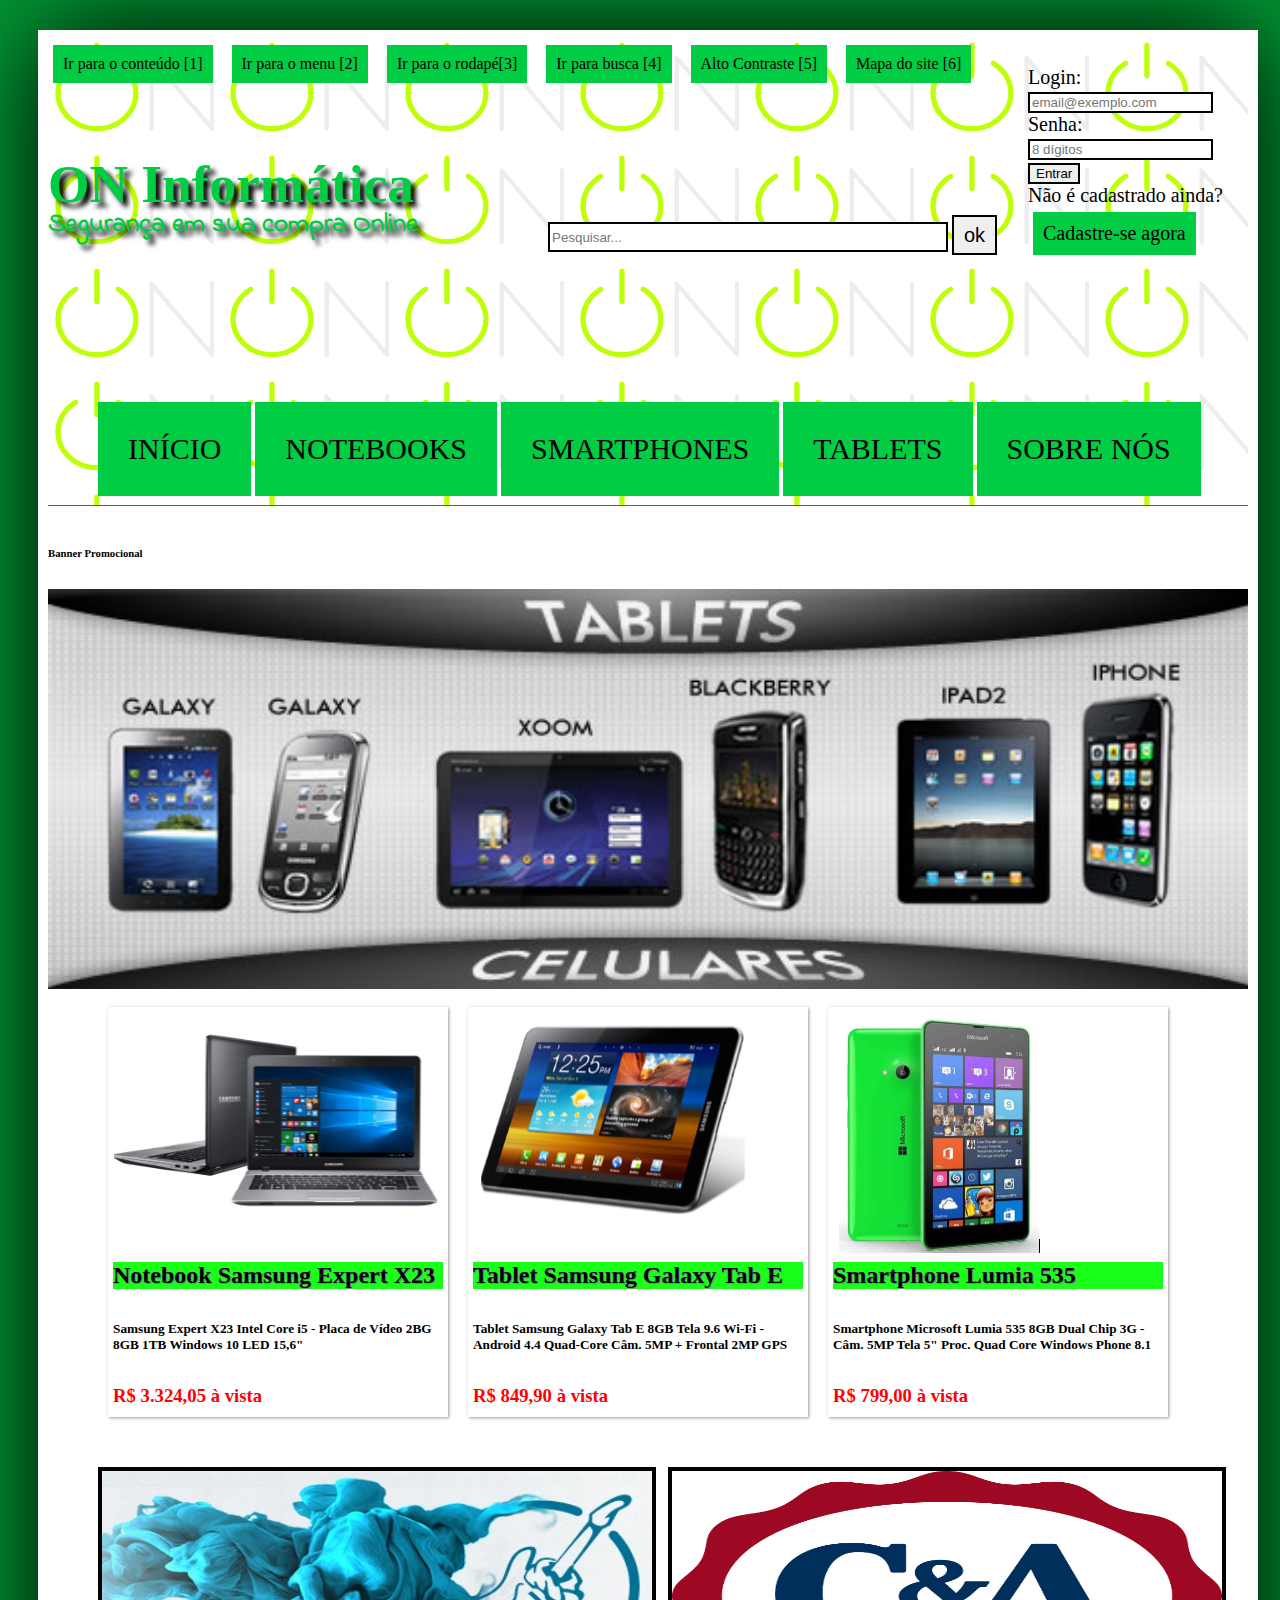
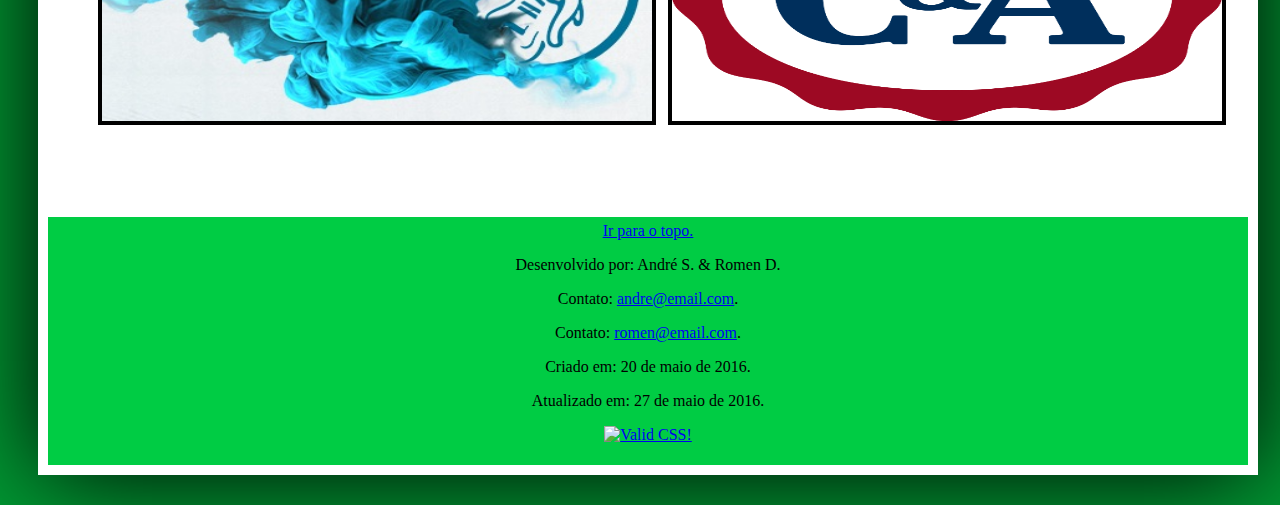
==== Site de Vendas/index.html @ ddef90b9 "Alto Contraste" ====
<!DOCTYPE html>
 <html lang="pt-br">
 <head>
  <meta charset="UTF-8">
	<link rel="stylesheet" href="css/estilo.css">
	<link rel="icon" type="image/ico" href="img/logo.ico" >
	<title>ON Informática | Início</title>
 </head>
 <body id="corpo" onload="myFunction()">
	<div id="interface">
	<header id="cabecalho">
		<a accesskey="1" href="#menu" id="link-conteudo">Ir para o conteúdo <span>[1] </span></a>
		<a accesskey="2" href="#cabecalho" id="link-menu">Ir para o menu <span>[2] </span></a>
		<a accesskey="3" href="#rodape" id="link-rodape">Ir para o rodapé<span>[3] </span> </a>
		<a accesskey="4" href="#busca" id="link-busca">Ir para busca <span>[4]</span></a>
		<a accesskey="5" href="#" onclick="mudaCor(1)" id="link-alto-contraste">Alto Contraste <span>[5]</span></a>
		<a accesskey="6" href="mapaSite.html" id="link-mapa-site">Mapa do site <span>[6]</span></a>
		<script type="text/javascript" src="js/altocontraste.js"></script>
	    <form >
		<h1 id="nome-empresa">ON Informática</h1>
		<h2 id="slogan" >Segurança em sua compra Online</h2>
		</form>
		<form id="login">
			Login:<br>
			<input id="email" type="email" required name="email" placeholder="email@exemplo.com"><br>
			Senha:<br>
			<input id="senha1" type="password" required name="psw" placeholder="8 dígitos" pattern="\d{8}"><br>
			<input type="submit" value="Entrar"><br>
			Não é cadastrado ainda? <br>
			<a href="telaCadastro.html" id="cadastrar" >Cadastre-se agora</a>
		</form>
		<!-- BUSCA NO SITE -->
		<form id="busca" method="get" action="/search/">
			<input id="caixa" type="search" name="busca" placeholder="Pesquisar...">		
			<button type="button">ok</button>
		</form>
	</header>
	<!-- MENU -->
	<nav id="menu">
	 <ul>
		<li id="menu1"><a id="menu1.1" href="index.html" title="Home">Início</a> </li>
		<li id="menu2"><a  id="menu1.2" href="notebooks.html" title="Notebooks">Notebooks</a> </li>
		<li id="menu3"><a id="menu1.3" href="smartphones.html">Smartphones</a> </li>
		<li id="menu4"><a id="menu1.4" href="tablets.html">Tablets</a></li>
		<li id="menu5"><a id="menu1.5" href="sobre.html">Sobre Nós</a></li>
	 </ul>
	</nav>
	<!-- BANNER -->
	<section id="promocao">
	    <h6>Banner Promocional</h6>
		<link rel="stylesheet" type="text/css" href="css/estiloBanner.css" property=''>
	    <div id="wrapper">
			<a id="bannerclick" href="#">
			<img id="banner" src="img/banner1.jpg" alt="Banner Promocional">
			</a><br>
		</div>
		<div id="bip"></div>
		<script type="text/javascript" src="js/rotinaBanner.js"></script>
	</section>
	<!-- IMAGENS -->
	<section id="imagens">
		<ul >
		  <li id="notebook"><h2>Notebook Samsung Expert X23</h2>
			<h5>Samsung Expert X23 Intel Core i5 - Placa de Vídeo 2BG 8GB 1TB Windows 10 LED 15,6"</h5>
			<h3>R$ 3.324,05 à vista</h3></li>
		  <li id="tablet"><h2>Tablet Samsung Galaxy Tab E</h2>
			<h5>Tablet Samsung Galaxy Tab E 8GB Tela 9.6 Wi-Fi - Android 4.4 Quad-Core Câm. 5MP + Frontal 2MP GPS</h5>
			<h3>R$ 849,90 à vista</h3></li>
		  <li id="celular"><h2>Smartphone Lumia 535</h2>
			<h5>Smartphone Microsoft Lumia 535 8GB Dual Chip 3G - Câm. 5MP Tela 5" Proc. Quad Core Windows Phone 8.1</h5>
			<h3>R$ 799,00 à vista</h3></li>
	  </ul>
	</section> 
	<!-- PUBLICIDADES -->
	<aside id="publi1">
		<img src="img/publi1.jpg" alt="Publicidade 1">
	</aside>
	<aside id="publi2">
		<img src="img/publi2.png" alt="Publicidade 2">
	</aside>
	<!-- RODAPÉ -->
	<footer id="rodape">
		<a id="gotop" href="#" onclick="MGJS.goTop();return false;">Ir para o topo.</a>
		<p>Desenvolvido por: André S. & Romen D.</p>
		<p>Contato: <a href="mailto:someone@example.com">andre@email.com</a>.</p>
		<p>Contato: <a href="mailto:someone@example.com">romen@email.com</a>.</p>
		<p>Criado em: 20 de maio de 2016.</p>
		<p>Atualizado em: 27 de maio de 2016.</p>
		<p>
        <a href="http://jigsaw.w3.org/css-validator/check/referer">
        <img style="border:0;width:88px;height:31px"
        src="http://jigsaw.w3.org/css-validator/images/vcss-blue"
        alt="Valid CSS!" /></a>
		</p>
	</footer> 
	</div>
 </body>
 </html>
---- Site de Vendas/css/estilo.css ----
@import url(https://fonts.googleapis.com/css?family=Indie+Flower);


/*Formatação  Cabeçalho*/



header#cabecalho {
	border-bottom: 1px #606060 solid;
	background-color: green;
	background: url("../img/logo3.png") 0px 100px;
	margin: 0px;
	
}
header#cabecalho a {
	display:inline-block;
	background-color:#00cc44;
	padding:10px;
	margin: 5px 10px 10px 5px;
	text-decoration:none;
	color: #000000;
	transition: background-color 1s;
}
header#cabecalho a:hover{
	background-color: #003300;
	color: #ffffff;
	text-decoration:none;
}
header#cabecalho h1{
	font-family: 'Lobster', cursive;
	font-size: 40pt;
	color: #00cc44;
	text-shadow: 5px 5px 5px rgb(0, 0, 0);
	padding:0px;
	margin:0px;
	position:relative;
	top:60px;

}
header#cabecalho h2{
	font-size:20pt;
	padding:0px;
	margin-top:50px;
	font-family: 'Indie Flower', cursive;
	color:#00cc44;
	text-shadow: 5px 5px 5px rgb(0, 0, 0);
}
header#cabecalho form#login{
	display: block;
	position:relative;
	top:-200px;
	left:980px;
	margin:0px;
	padding:0px;
    font-style:bold;
	font-size:20px;
	
}
header#cabecalho form#login input{
	border: 2px solid black;
}
header#cabecalho form#busca{
	display:block;
	position: relative;
	top:-250px;
	margin:0px;
	padding:0px;
	left:500px;
}
header#cabecalho input#caixa{
	width:400px;
	height:30px;
	border: 2px solid black;
}
header#cabecalho button{
	width:45px;
	height:40px;
	font-size:20px;
	border: 2px solid black;
}


/*Formatação do menu */


nav#menu{
	height:0px;
}
nav#menu ul{
	list-style:none;
	text-transform:uppercase;
}

nav#menu li{
	display:inline-block;
	background-color:#00cc44;
	padding:30px;
	margin:0px;
	position:relative;
	top:-120px;
	left:10px;
	transition: background-color 1s;
	font-size:30px;
}


nav#menu li:hover{
	background-color: #003300;
}

nav#menu a {
	text-decoration:none;
	color: #000000;
}
nav#menu a:hover{
	color: #ffffff;
	text-decoration:underline;
}
/*Formatação Banner*/

section#promocao {
	display: block;
	height:400px;
	width:700px;

}
/*Formatacao Mapa do site*/
section#sobre img{
	position: relative ;
	top:-500px;
	left:300px;
}

/*Formatação da Interface*/

body{
	background-color:#009933;
	color: rgba(0,0,0,1);
}

div#interface {
	width:1200px;
	background-color:white;
	margin:30px;
	box-shadow: 0px 0px 100px black;
	padding: 10px;
	margin-right:0px;
}

div#interface footer{
	background-color:#00cc44;
}



/*Formatação de Imagens com legendas */

section#imagens ul{
	margin:0px;
	padding:50px;
	overflow:hidden;
	list-style:none;
		
}
section#imagens li{
	width:330px;
	height:400px;
	margin:10px;
	float:left;
	border: 5px solid #ffffff;
	background-color:#ffffff;
	box-shadow:1px 1px 3px rgba(0,0,0,.4);
	-webkit-transition: all 0.3s ease-in;
}
section#imagens h2{
	position:relative;
	top:230px;
	color:black;
	text-shadow: 1px 1px 1px gray;
	background-color:#1aff1a;
	
}
section#imagens h3{
	position:relative;
	top:250px;
	color:red;
}
section#imagens h5{
	position:relative;
	top:240px;
}
section#imagens li:hover{
	-webkit-transform:scale(1.3);
}
section#imagens li#notebook{
	background: url('../img/notebook1.png') no-repeat;
}

section#imagens li#tablet{
	background: url('../img/tablet1.png') no-repeat;
}
section#imagens li#celular{
	background: url('../img/smartphone1.png') no-repeat;
}

/*Imagens Notebooks*/

section#imagens li#notebook1{
	background: url('../img/notebook1.png') no-repeat;
}
section#imagens li#notebook2{
	background: url('../img/notebook2.png') no-repeat;
}
section#imagens li#notebook3{
	background: url('../img/notebook3.png') no-repeat;
}
section#imagens li#notebook4{
	background: url('../img/notebook4.png') no-repeat;
}
section#imagens li#notebook5{
	background: url('../img/notebook5.png') no-repeat;
}
section#imagens li#notebook6{
	background: url('../img/notebook6.png') no-repeat;
}
/*Imagens Smartphones*/


section#imagens li#celular1{
	background: url('../img/smartphone.png') no-repeat;
}
section#imagens li#celular2{
	background: url('../img/smartphone1.png') no-repeat;
}
section#imagens li#celular3{
	background: url('../img/smartphone2.png') no-repeat;
}
section#imagens li#celular4{
	background: url('../img/smartphone3.png') no-repeat;
}
section#imagens li#celular5{
	background: url('../img/smartphone4.png') no-repeat;
}
section#imagens li#celular6{
	background: url('../img/smartphone5.png') no-repeat;
}

/*Imagens Tablets*/

section#imagens li#tablet1{
	background: url('../img/tablet1.png') no-repeat;
}
section#imagens li#tablet2{
	background: url('../img/tablet2.png') no-repeat;
}
section#imagens li#tablet3{
	background: url('../img/tablet3.png') no-repeat;
}
section#imagens li#tablet4{
	background: url('../img/tablet4.png') no-repeat;
}
section#imagens li#tablet5{
	background: url('../img/tablet5.png') no-repeat;
}
section#imagens li#tablet6{
	background: url('../img/tablet6.png') no-repeat;
}
/*Formatação para os Campos Publicidade*/

aside#publi1 img{
	position:relative;
	left:10px;
	top:-50px;
	width:550px;
	height:250px;
	border: 4px solid black;
	margin-left:40px;
	margin-bottom:-10px;
	margin-top:40px;
}

aside#publi2 img{
	display:block;
	position:relative;
    left:620px;
    top:-342px;	
	width:550px;
	height:250px;
	border: 4px solid black;
	margin-bottom:-250px;
	padding:0px;
	margin-top:40px;
}
/*Formatação rodapé*/

footer {
    background-color:gray;
    color:black;
    clear:both;
    text-align:center;
    padding:5px; 
	margin:0px;
}
/*Formatação da tela Sobre Nós*/

section#sobre {
	padding: 30px;
	text-align:justify;
	font-size: 20pt;
	font-family: 'Lobster', cursive;
	color:#888888;
	margin:0px;
}
section#sobre h1{
	font-family: 'Indie Flower', cursive;
	font-size: 40pt;
	color: black;
	text-shadow: 1px 1px 1px rgba(0,0,0,.6);
	position:relative;
	top:0px;
	left:430px;
}
/*Formatação dos Formulários */

section#formulario {
	width:800px;
	margin:auto;
}
section#formulario input{
	font-family:sans-serif;
	font-weight:normal;
	font-size:13pt;
}
section#formulario input:hover{
	background-color:#dddddd;
}
section#formulario legend{
	color:#888888;
	font-weight:bold;
	font-size:15pt;
	font-family:sans-serif;
}
section#formulario fieldset{
	border-color:#cecece;
	margin:20px;
}
section#formulario fieldset#login{
     background: url("../img/icone-login.png") no-repeat 80% 80%;
}
section#formulario fieldset#usuario{
     background: url("../img/icone-contato.png") no-repeat 80% 80%;
}
section#formulario fieldset#endereco{
	 background: url("../img/icone-endereco.png") no-repeat 80% 80%;
}
---- Site de Vendas/css/estiloBanner.css ----
#wrapper{
  margin-left:0px;
  margin-right:130px;
  margin-top:30px;
  width:1200px;
  height:400px;
}
#banner{
   width:100%;
   height:100%;
   position:relative;
}
#bip{
   text-align:center;
   font-size:0px;
   color:red;
}
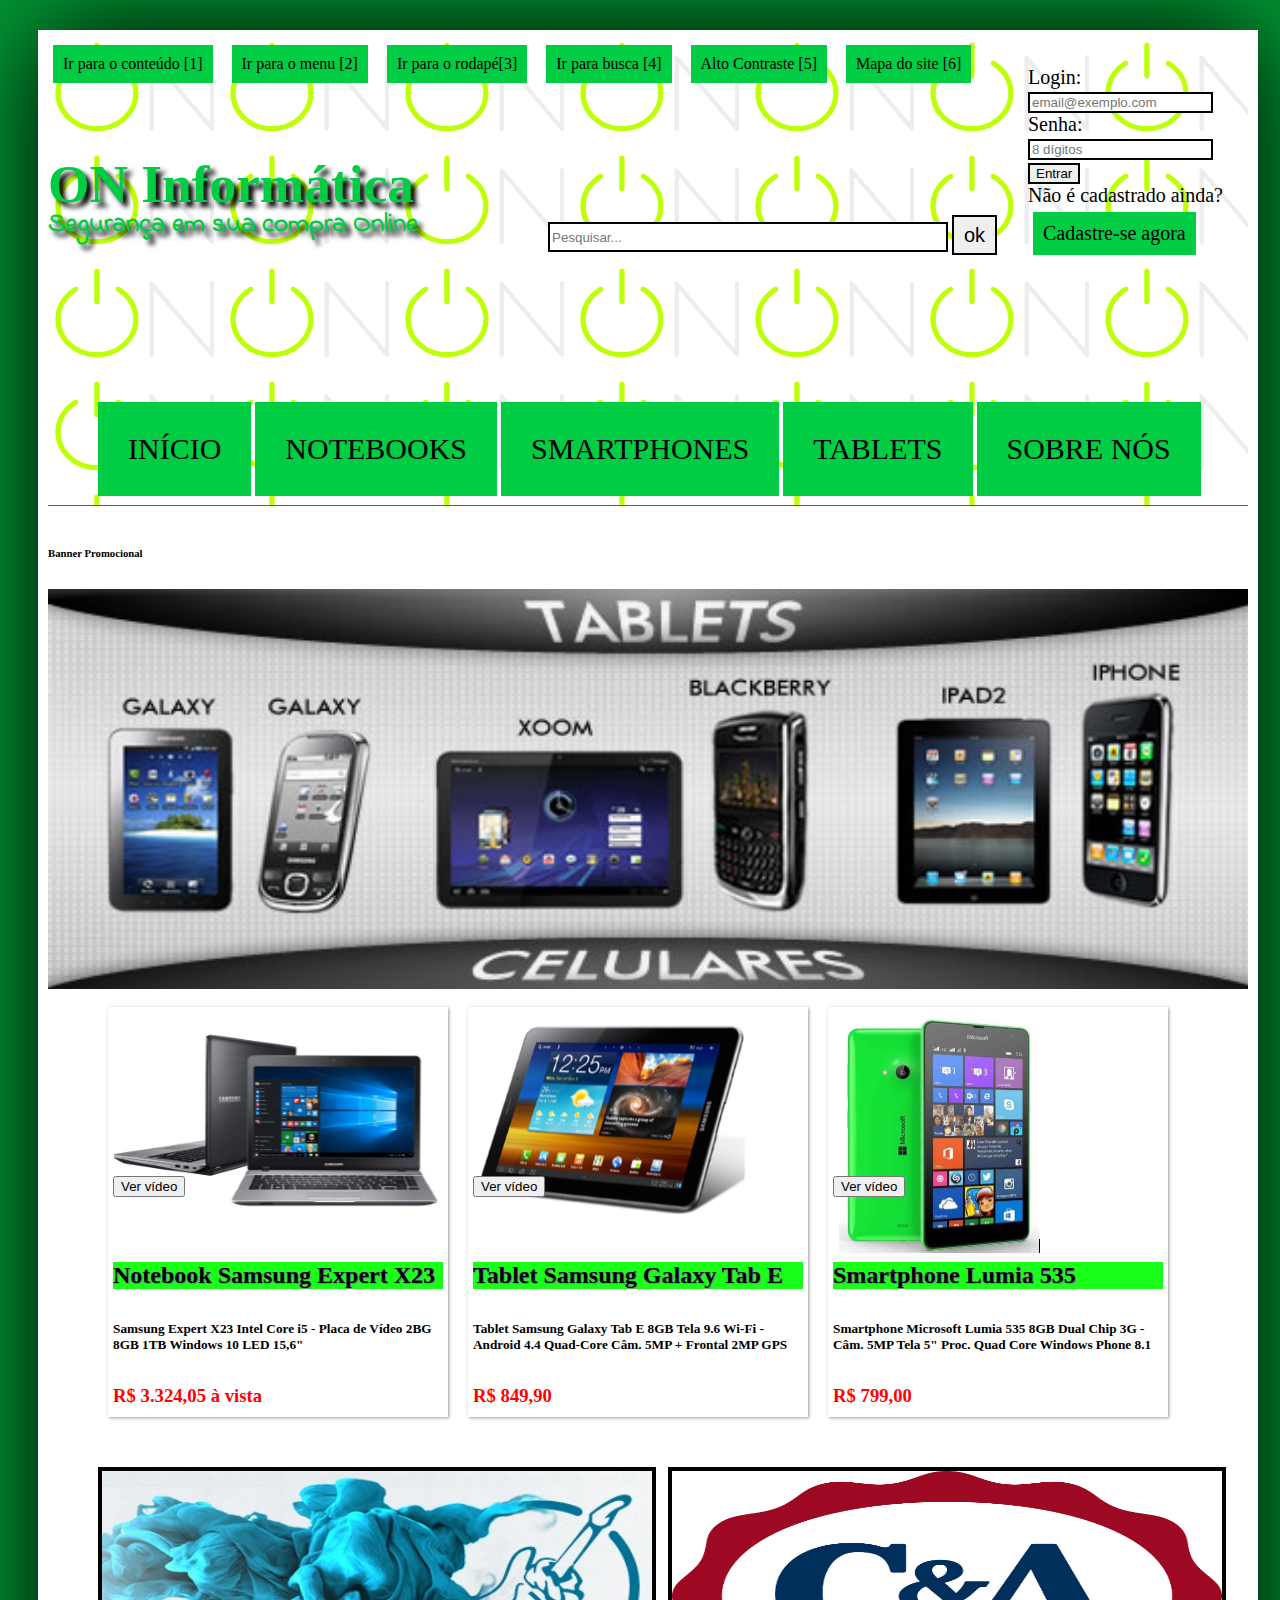
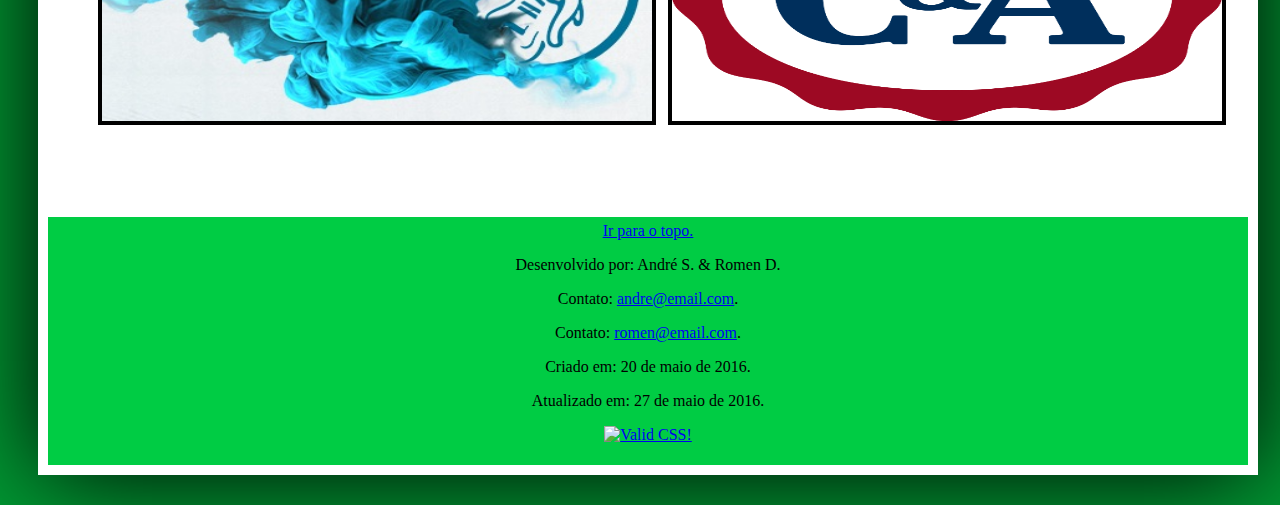
==== commit 7314872c: "Que lindo!!" ====
--- a/Site de Vendas/index.html
+++ b/Site de Vendas/index.html
@@ -2,6 +2,8 @@
  <html lang="pt-br">
  <head>
   <meta charset="UTF-8">
+  <meta http-equiv="X-UA-Compatible" content="IE=edge,chrome=1">
+  <meta name="viewport" content="width=device-width, initial-scale=1">
 	<link rel="stylesheet" href="css/estilo.css">
 	<link rel="icon" type="image/ico" href="img/logo.ico" >
 	<title>ON Informática | Início</title>
@@ -16,7 +18,7 @@
 		<a accesskey="5" href="#" onclick="mudaCor(1)" id="link-alto-contraste">Alto Contraste <span>[5]</span></a>
 		<a accesskey="6" href="mapaSite.html" id="link-mapa-site">Mapa do site <span>[6]</span></a>
 		<script type="text/javascript" src="js/altocontraste.js"></script>
-	    <form >
+	    <form>
 		<h1 id="nome-empresa">ON Informática</h1>
 		<h2 id="slogan" >Segurança em sua compra Online</h2>
 		</form>
@@ -58,18 +60,27 @@
 		<script type="text/javascript" src="js/rotinaBanner.js"></script>
 	</section>
 	<!-- IMAGENS -->
-	<section id="imagens">
+	<section id="imagens" onload="MyFunction()">
 		<ul >
 		  <li id="notebook"><h2>Notebook Samsung Expert X23</h2>
 			<h5>Samsung Expert X23 Intel Core i5 - Placa de Vídeo 2BG 8GB 1TB Windows 10 LED 15,6"</h5>
-			<h3>R$ 3.324,05 à vista</h3></li>
+			<h3>R$ 3.324,05 à vista</h3>
+			<button type="button" class="show-modal1">Ver vídeo</button></li>
 		  <li id="tablet"><h2>Tablet Samsung Galaxy Tab E</h2>
 			<h5>Tablet Samsung Galaxy Tab E 8GB Tela 9.6 Wi-Fi - Android 4.4 Quad-Core Câm. 5MP + Frontal 2MP GPS</h5>
-			<h3>R$ 849,90 à vista</h3></li>
+			<h3>R$ 849,90</h3>
+			<button type="button" class="show-modal2">Ver vídeo</button></li>
 		  <li id="celular"><h2>Smartphone Lumia 535</h2>
 			<h5>Smartphone Microsoft Lumia 535 8GB Dual Chip 3G - Câm. 5MP Tela 5" Proc. Quad Core Windows Phone 8.1</h5>
-			<h3>R$ 799,00 à vista</h3></li>
-	  </ul>
+			<h3>R$ 799,00</h3>
+			<button type="button" class="show-modal3">Ver vídeo</button></li>
+		</ul>
+		<section id="clickVideo">
+			<link href="css/showYtVideo.css" rel="stylesheet" type="text/css">
+			<script src="http://code.jquery.com/jquery-1.11.3.min.js"></script>
+			<script src="js/jquery.showYtVideo.js"></script>
+			<script type="text/javascript" src="js/rotinaVideo.js"></script>
+		</section>
 	</section> 
 	<!-- PUBLICIDADES -->
 	<aside id="publi1">
--- a/Site de Vendas/css/showYtVideo.css
+++ b/Site de Vendas/css/showYtVideo.css
@@ -0,0 +1,52 @@
+.modal {
+	padding: 30px;
+	left: 50%;
+	top: 50%;	
+	position: fixed;
+	z-index: 500;
+	background: #fff;
+	-moz-border-radius: 4px;
+	-webkit-border-radius: 4px;
+	border-radius: 4px;
+}
+
+.modal.size-m {
+	width: 600px;
+	height: 400px;
+}
+
+.modal.size-l {
+	width: 700px;
+	height: 500px;
+}
+
+.modal.size-s {
+	width: 500px;
+	height: 300px;
+}
+
+.modal-bg {
+	position: fixed;
+	height: 100%;
+	width: 100%;
+	background-color: #000;
+	opacity: 0.5;
+	top: 0;
+	left: 0;
+	z-index: 100;
+}
+
+.modal-close {
+	color: #b1b0ac;
+	font-size: 30px;
+	line-height: .5;
+	position: absolute;
+	top: 10px;
+	right: 10px;
+	font-weight: bold;
+	cursor: pointer;
+}
+
+.modal-close:hover {
+	color: #e72626;
+}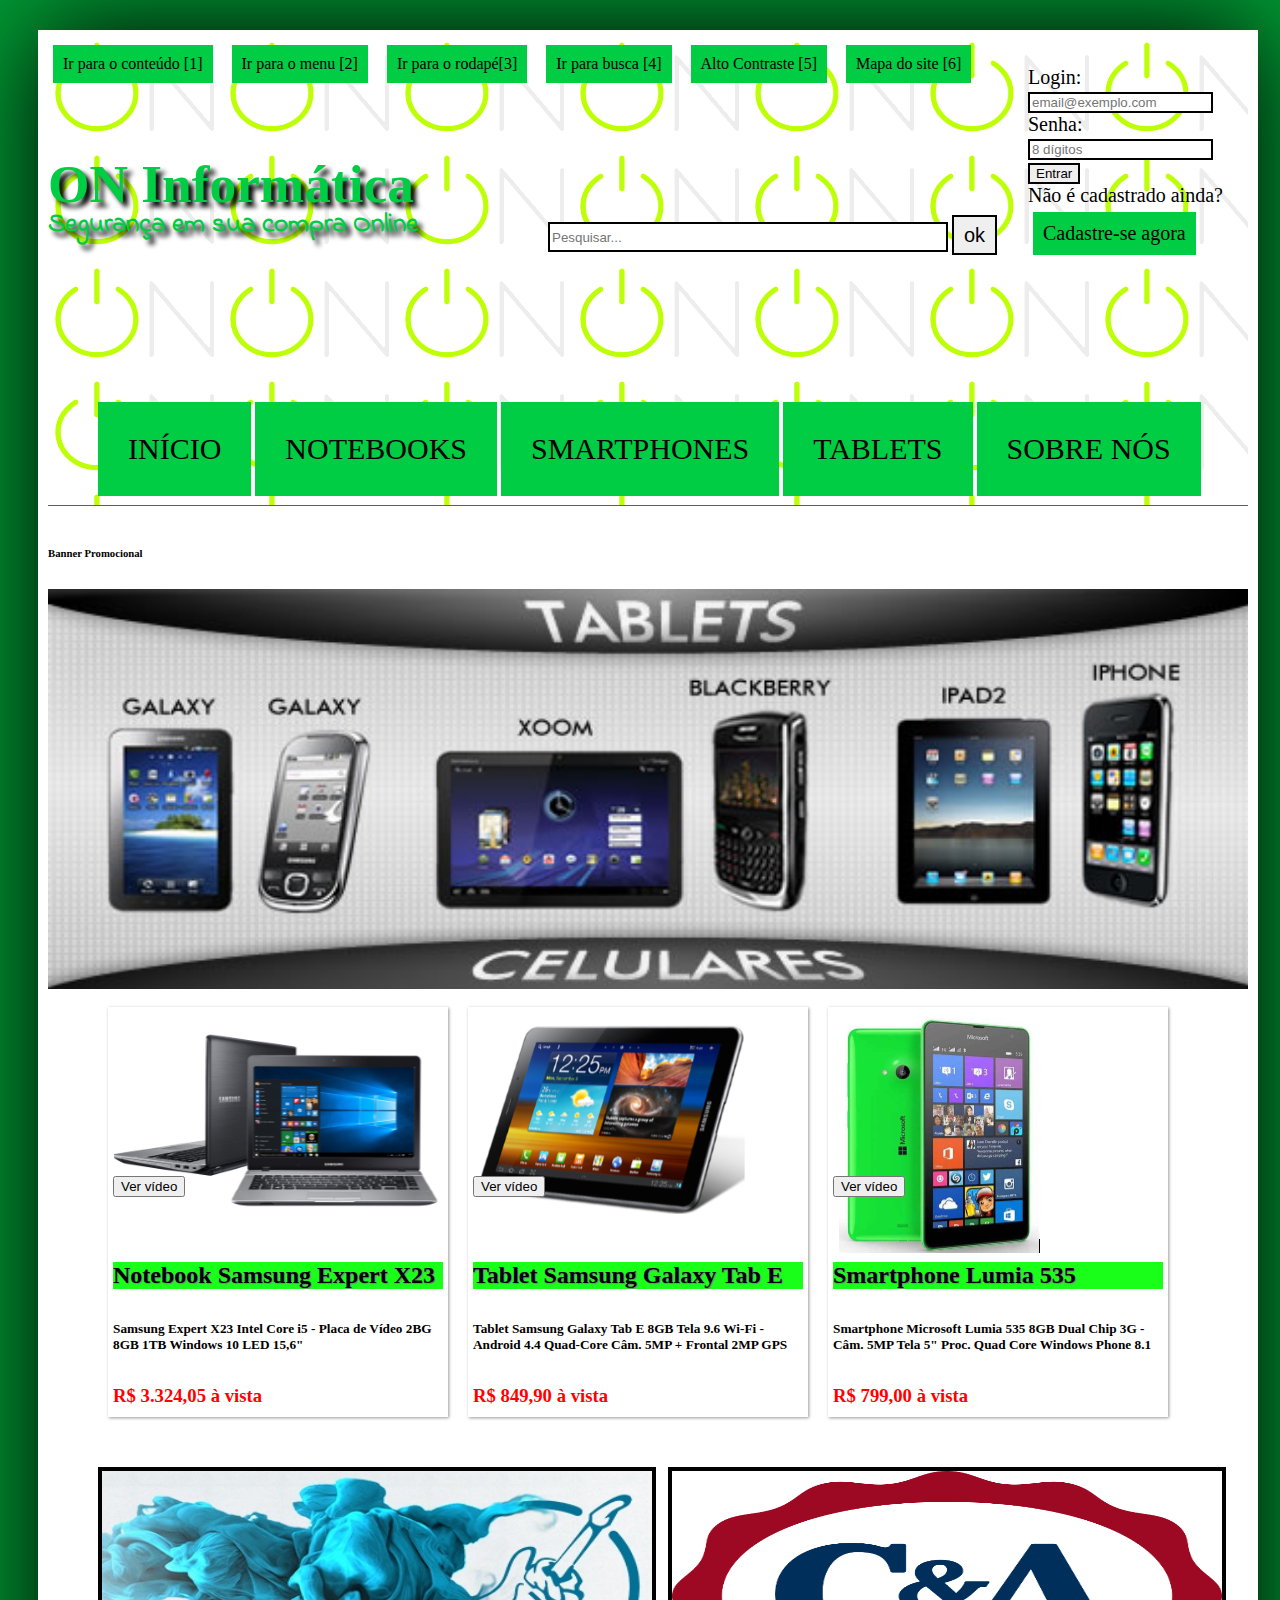
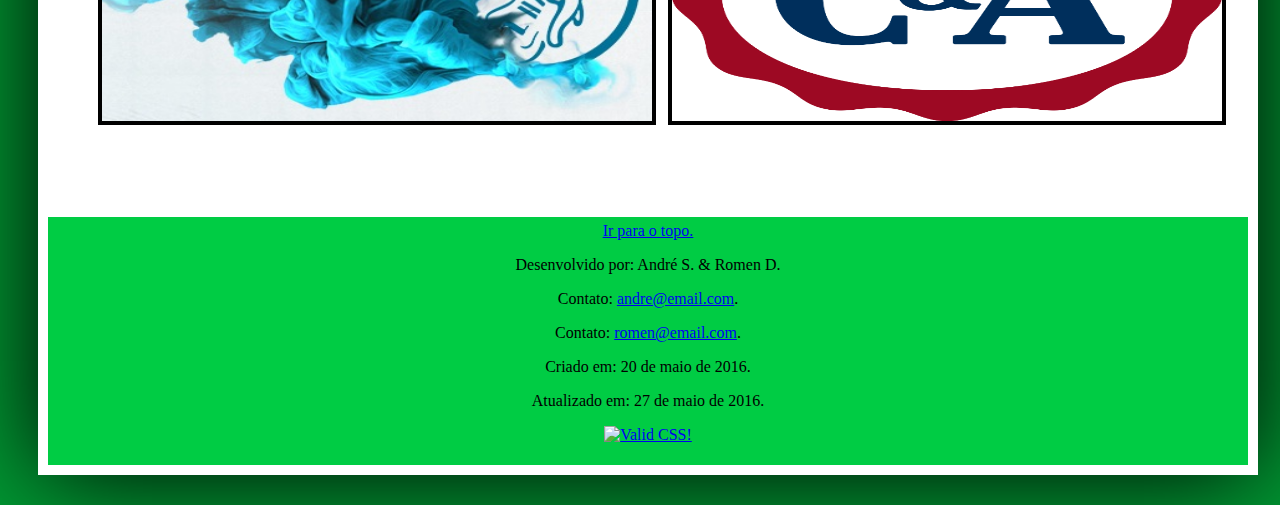
==== commit ba444d0f: "Botão Ver Vídeo" ====
--- a/Site de Vendas/index.html
+++ b/Site de Vendas/index.html
@@ -68,18 +68,18 @@
 			<button type="button" class="show-modal1">Ver vídeo</button></li>
 		  <li id="tablet"><h2>Tablet Samsung Galaxy Tab E</h2>
 			<h5>Tablet Samsung Galaxy Tab E 8GB Tela 9.6 Wi-Fi - Android 4.4 Quad-Core Câm. 5MP + Frontal 2MP GPS</h5>
-			<h3>R$ 849,90</h3>
+			<h3>R$ 849,90 à vista</h3>
 			<button type="button" class="show-modal2">Ver vídeo</button></li>
 		  <li id="celular"><h2>Smartphone Lumia 535</h2>
 			<h5>Smartphone Microsoft Lumia 535 8GB Dual Chip 3G - Câm. 5MP Tela 5" Proc. Quad Core Windows Phone 8.1</h5>
-			<h3>R$ 799,00</h3>
+			<h3>R$ 799,00 à vista</h3>
 			<button type="button" class="show-modal3">Ver vídeo</button></li>
 		</ul>
 		<section id="clickVideo">
 			<link href="css/showYtVideo.css" rel="stylesheet" type="text/css">
 			<script src="http://code.jquery.com/jquery-1.11.3.min.js"></script>
 			<script src="js/jquery.showYtVideo.js"></script>
-			<script type="text/javascript" src="js/rotinaVideo.js"></script>
+			<script type="text/javascript" src="js/rotinaVideo-index.js"></script>
 		</section>
 	</section> 
 	<!-- PUBLICIDADES -->
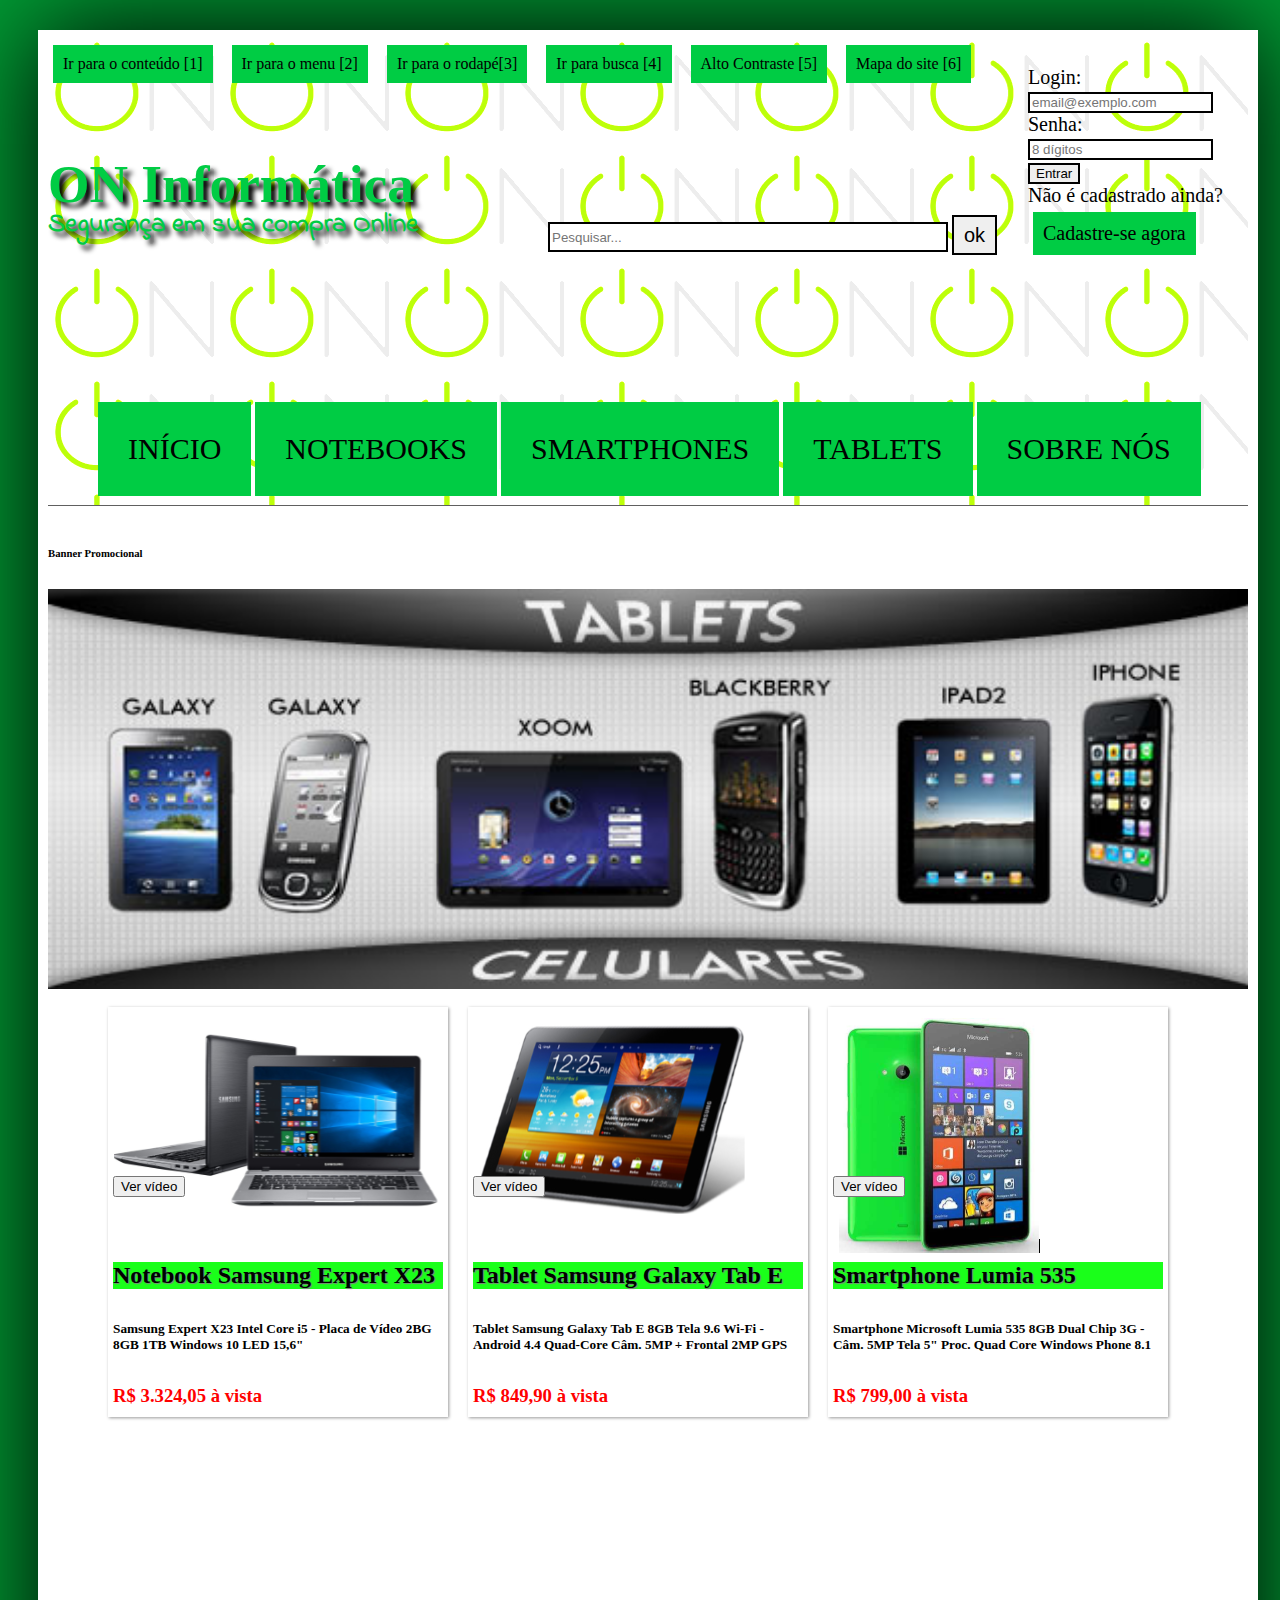
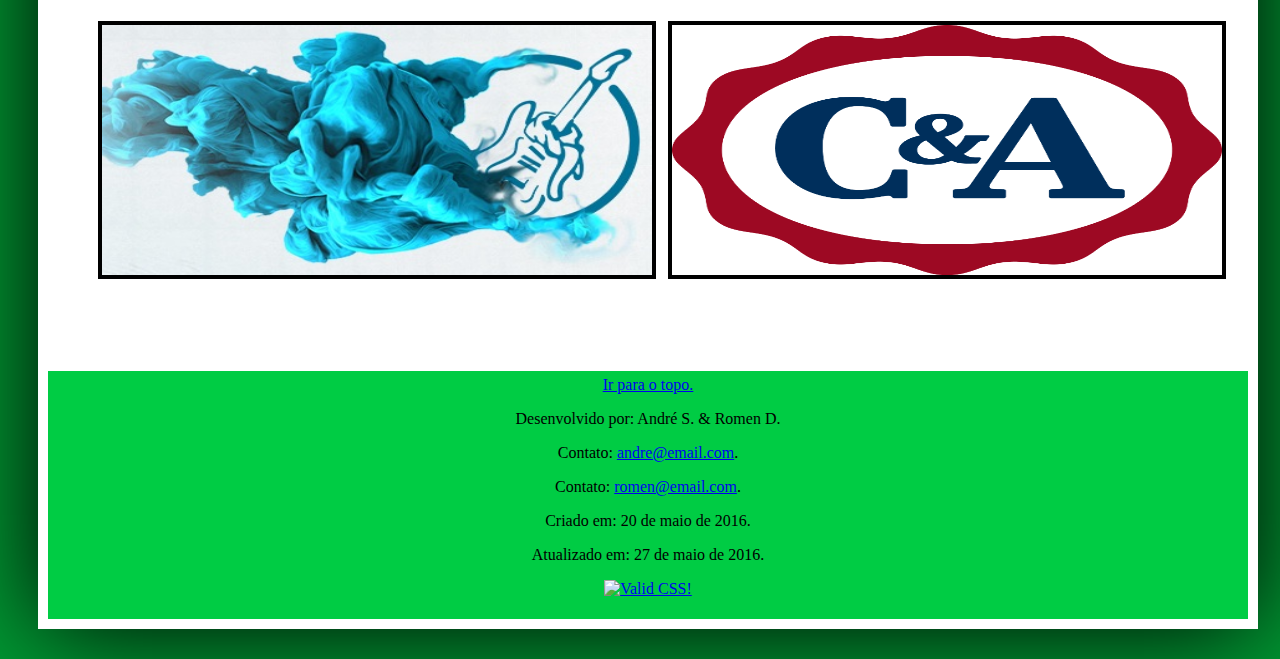
==== commit 2b4aaa8d: "Correção tags Video" ====
--- a/Site de Vendas/index.html
+++ b/Site de Vendas/index.html
@@ -75,12 +75,12 @@
 			<h3>R$ 799,00 à vista</h3>
 			<button type="button" class="show-modal3">Ver vídeo</button></li>
 		</ul>
-		<section id="clickVideo">
+		<video id="clickVideo">
 			<link href="css/showYtVideo.css" rel="stylesheet" type="text/css">
 			<script src="http://code.jquery.com/jquery-1.11.3.min.js"></script>
 			<script src="js/jquery.showYtVideo.js"></script>
 			<script type="text/javascript" src="js/rotinaVideo-index.js"></script>
-		</section>
+		</video>
 	</section> 
 	<!-- PUBLICIDADES -->
 	<aside id="publi1">
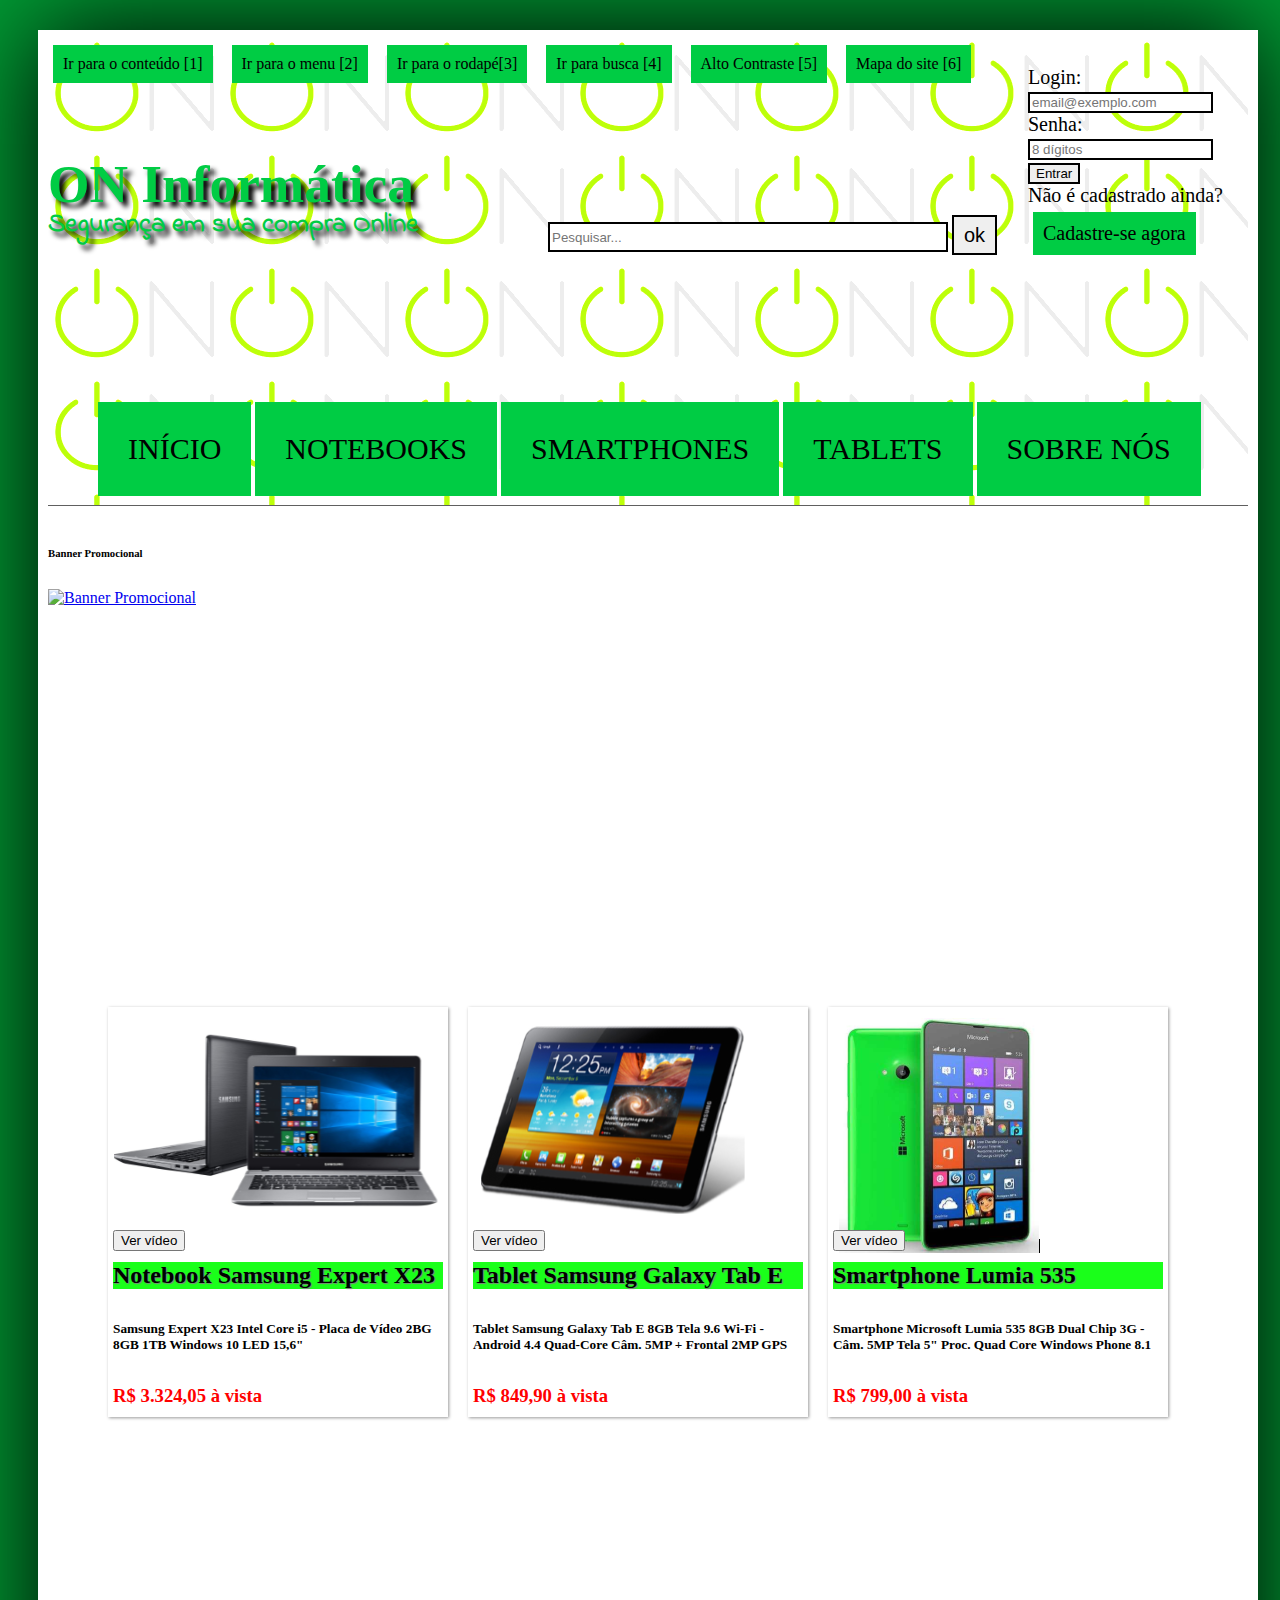
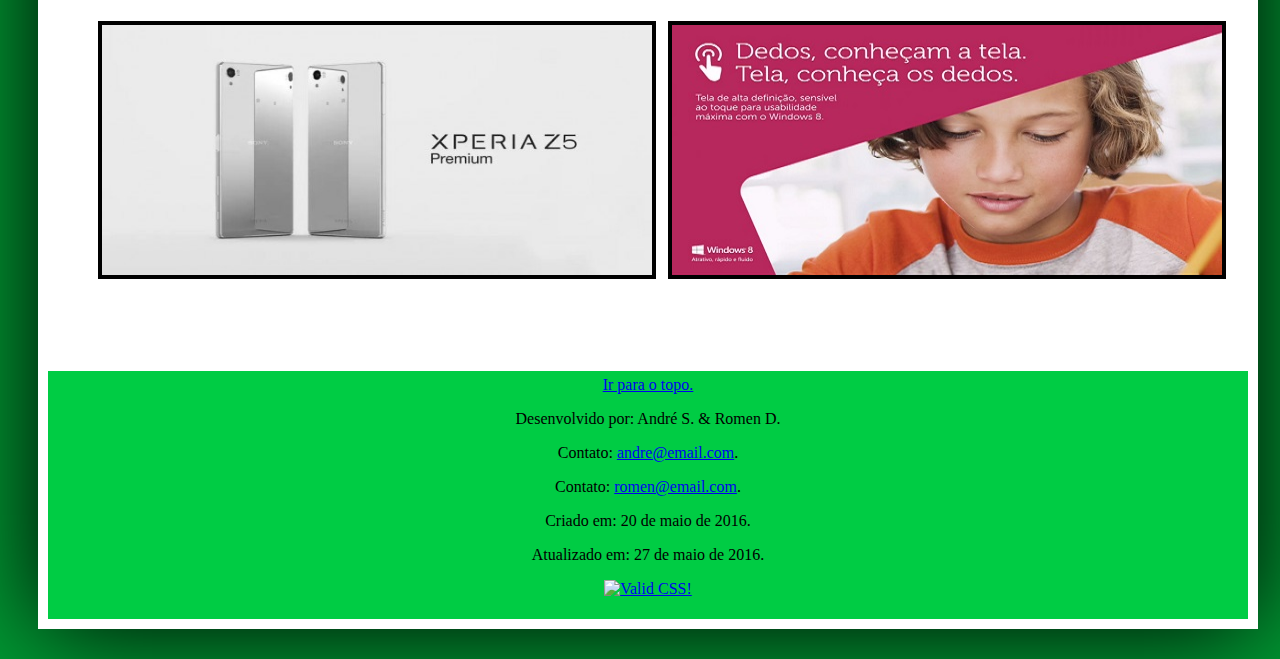
==== commit 8de95ed7: "O último! espero..." ====
--- a/Site de Vendas/index.html
+++ b/Site de Vendas/index.html
@@ -2,7 +2,6 @@
  <html lang="pt-br">
  <head>
   <meta charset="UTF-8">
-  <meta http-equiv="X-UA-Compatible" content="IE=edge,chrome=1">
   <meta name="viewport" content="width=device-width, initial-scale=1">
 	<link rel="stylesheet" href="css/estilo.css">
 	<link rel="icon" type="image/ico" href="img/logo.ico" >
@@ -53,7 +52,7 @@
 		<link rel="stylesheet" type="text/css" href="css/estiloBanner.css" property=''>
 	    <div id="wrapper">
 			<a id="bannerclick" href="#">
-			<img id="banner" src="img/banner1.jpg" alt="Banner Promocional">
+			<img id="banner" src="img/bannerA.jpg" alt="Banner Promocional">
 			</a><br>
 		</div>
 		<div id="bip"></div>
@@ -65,18 +64,18 @@
 		  <li id="notebook"><h2>Notebook Samsung Expert X23</h2>
 			<h5>Samsung Expert X23 Intel Core i5 - Placa de Vídeo 2BG 8GB 1TB Windows 10 LED 15,6"</h5>
 			<h3>R$ 3.324,05 à vista</h3>
-			<button type="button" class="show-modal1">Ver vídeo</button></li>
+			<br><br><br><button type="button" class="show-modal1">Ver vídeo</button></li>
 		  <li id="tablet"><h2>Tablet Samsung Galaxy Tab E</h2>
 			<h5>Tablet Samsung Galaxy Tab E 8GB Tela 9.6 Wi-Fi - Android 4.4 Quad-Core Câm. 5MP + Frontal 2MP GPS</h5>
 			<h3>R$ 849,90 à vista</h3>
-			<button type="button" class="show-modal2">Ver vídeo</button></li>
+			<br><br><br><button type="button" class="show-modal2">Ver vídeo</button></li>
 		  <li id="celular"><h2>Smartphone Lumia 535</h2>
 			<h5>Smartphone Microsoft Lumia 535 8GB Dual Chip 3G - Câm. 5MP Tela 5" Proc. Quad Core Windows Phone 8.1</h5>
 			<h3>R$ 799,00 à vista</h3>
-			<button type="button" class="show-modal3">Ver vídeo</button></li>
+			<br><br><br><button type="button" class="show-modal3">Ver vídeo</button></li>
 		</ul>
 		<video id="clickVideo">
-			<link href="css/showYtVideo.css" rel="stylesheet" type="text/css">
+			<link rel="stylesheet" href="css/showYtVideo.css" type="text/css" property=''>
 			<script src="http://code.jquery.com/jquery-1.11.3.min.js"></script>
 			<script src="js/jquery.showYtVideo.js"></script>
 			<script type="text/javascript" src="js/rotinaVideo-index.js"></script>
@@ -87,7 +86,7 @@
 		<img src="img/publi1.jpg" alt="Publicidade 1">
 	</aside>
 	<aside id="publi2">
-		<img src="img/publi2.png" alt="Publicidade 2">
+		<img src="img/publi2.jpg" alt="Publicidade 2">
 	</aside>
 	<!-- RODAPÉ -->
 	<footer id="rodape">
--- a/Site de Vendas/css/estilo.css
+++ b/Site de Vendas/css/estilo.css
@@ -151,7 +151,22 @@
 	background-color:#00cc44;
 }
 
-
+/*Formatação de Video */
+section#imagens video{
+	position:relative;
+	top:260;
+	left:80px;
+}
+ video#clickVideo link{
+	position:relative;
+	top:260;
+	left:80px;
+}
+video#clickVideo script{
+	position:relative;
+	top:260;
+	left:80px;
+}
 
 /*Formatação de Imagens com legendas */
 
@@ -344,7 +359,7 @@
 	border-color:#cecece;
 	margin:20px;
 }
-section#formulario fieldset#login{
+section#formulario fieldset#dadosLogin{
      background: url("../img/icone-login.png") no-repeat 80% 80%;
 }
 section#formulario fieldset#usuario{
@@ -353,4 +368,9 @@
 section#formulario fieldset#endereco{
 	 background: url("../img/icone-endereco.png") no-repeat 80% 80%;
 }
-
+section#formulario td{
+	text-align:left;
+}
+section#formulario table{
+	padding:30px;
+}
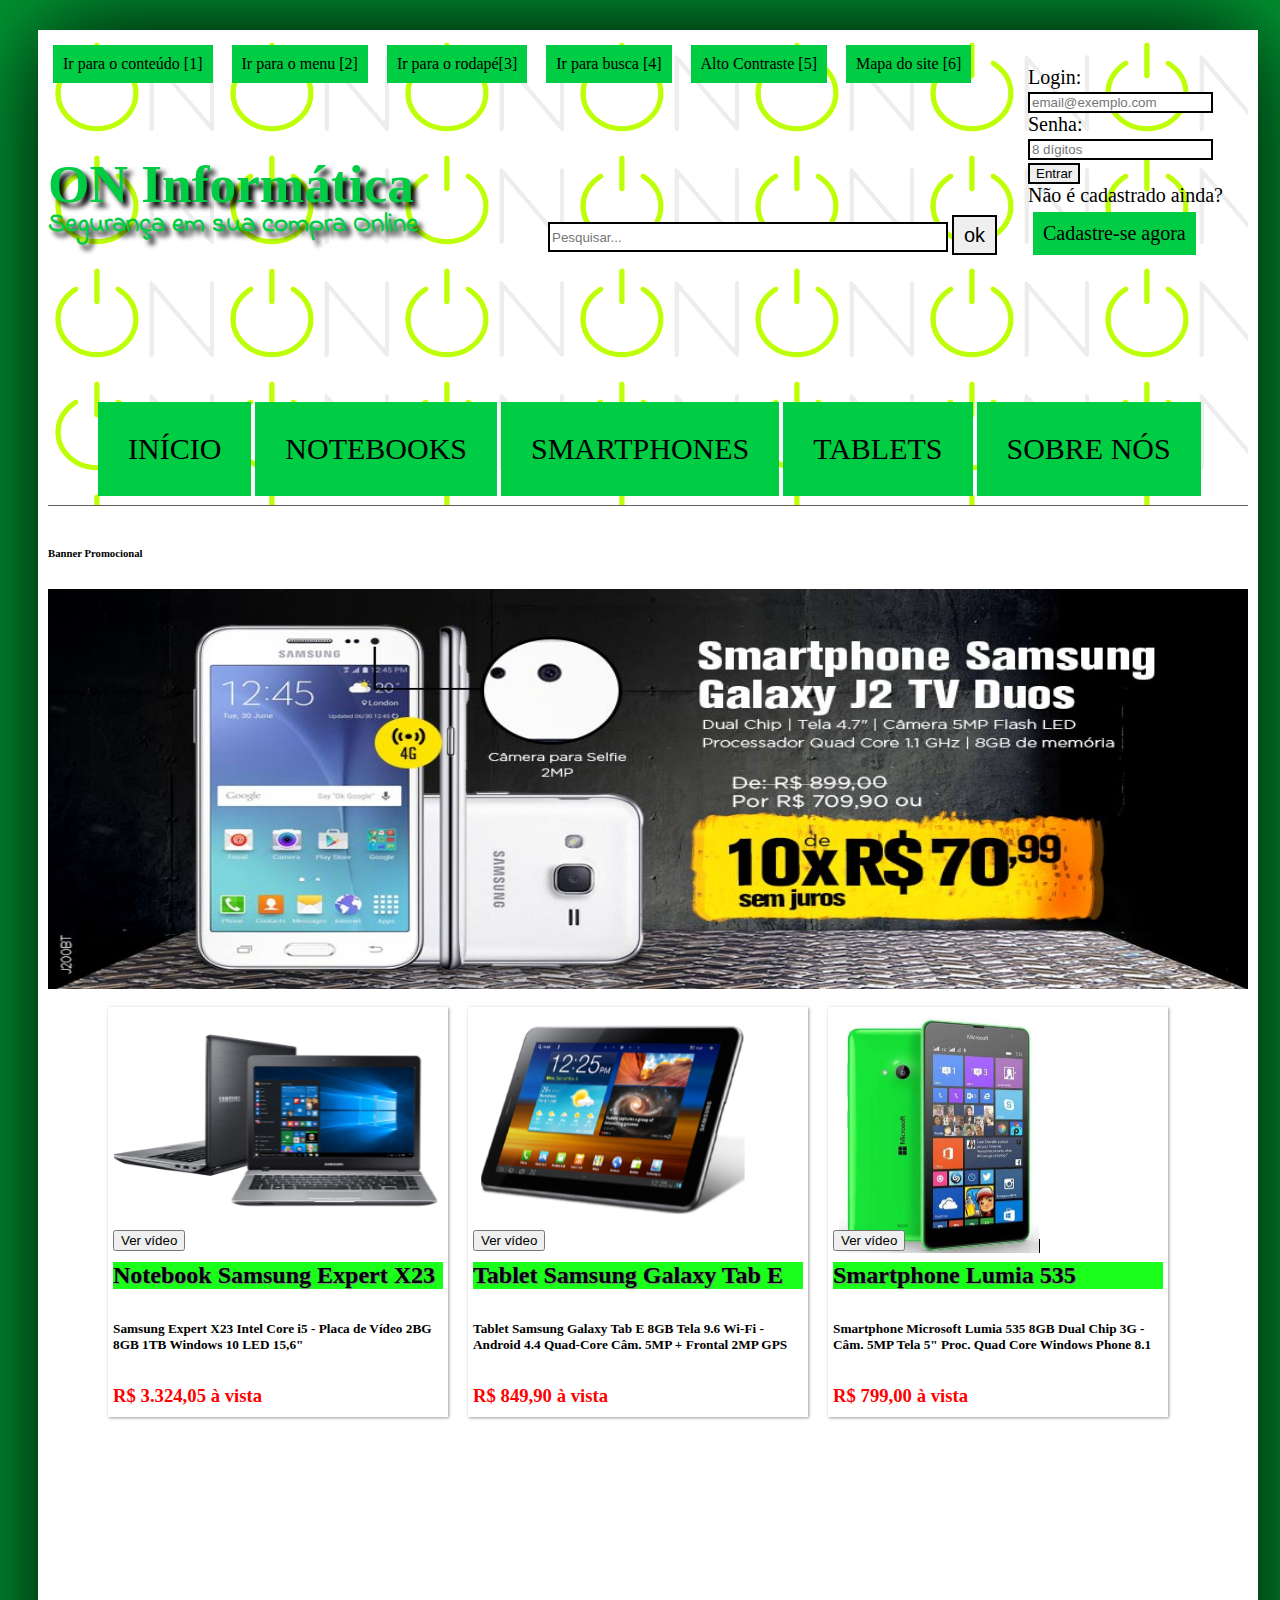
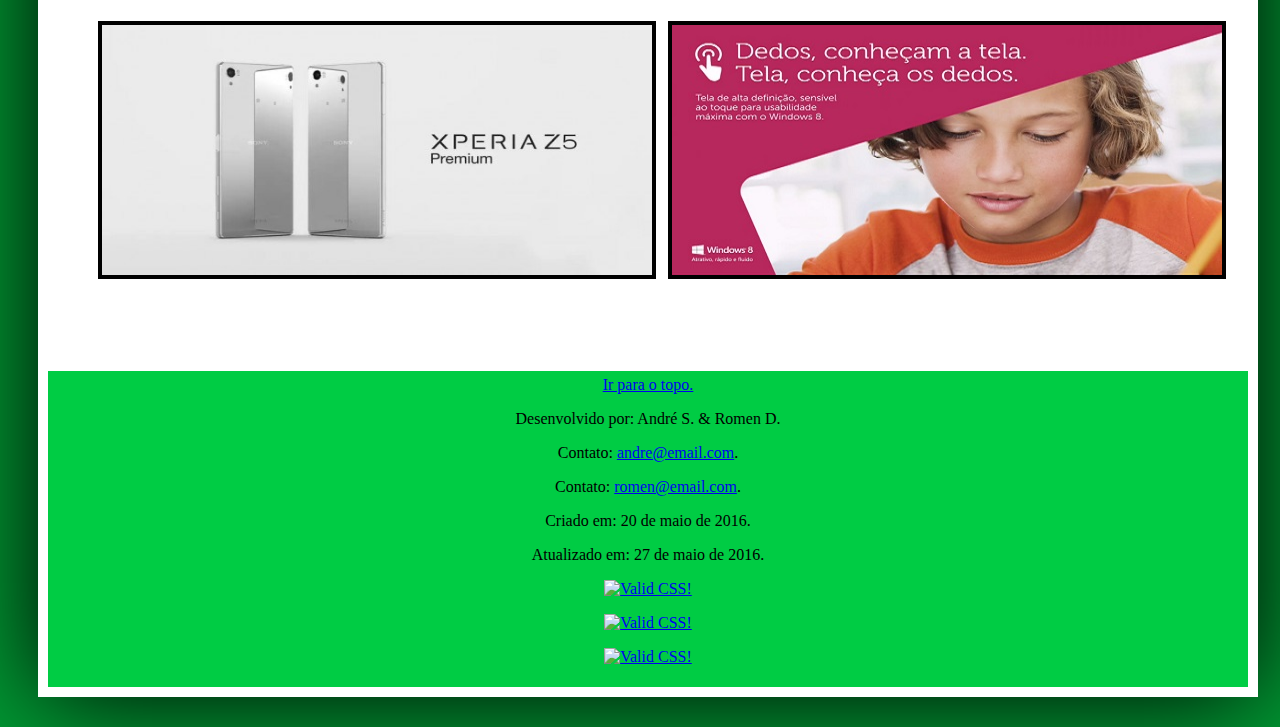
==== commit 4332179e: "Validadores" ====
--- a/Site de Vendas/index.html
+++ b/Site de Vendas/index.html
@@ -102,6 +102,21 @@
         src="http://jigsaw.w3.org/css-validator/images/vcss-blue"
         alt="Valid CSS!" /></a>
 		</p>
+		<p>
+      <a href="http://jigsaw.w3.org/css-validator/check/referer">
+         <img style="border:0;width:88px;height:31px"
+         src="http://jigsaw.w3.org/css-validator/images/vcss-blue"
+        alt="Valid CSS!" />
+      </a>
+	   </p>
+	  <p>
+        <a href="http://jigsaw.w3.org/css-validator/check/referer">
+        <img style="border:0;width:88px;height:31px"
+        src="http://jigsaw.w3.org/css-validator/images/vcss-blue"
+        alt="Valid CSS!" />
+     </a>
+    </p>
+
 	</footer> 
 	</div>
  </body>
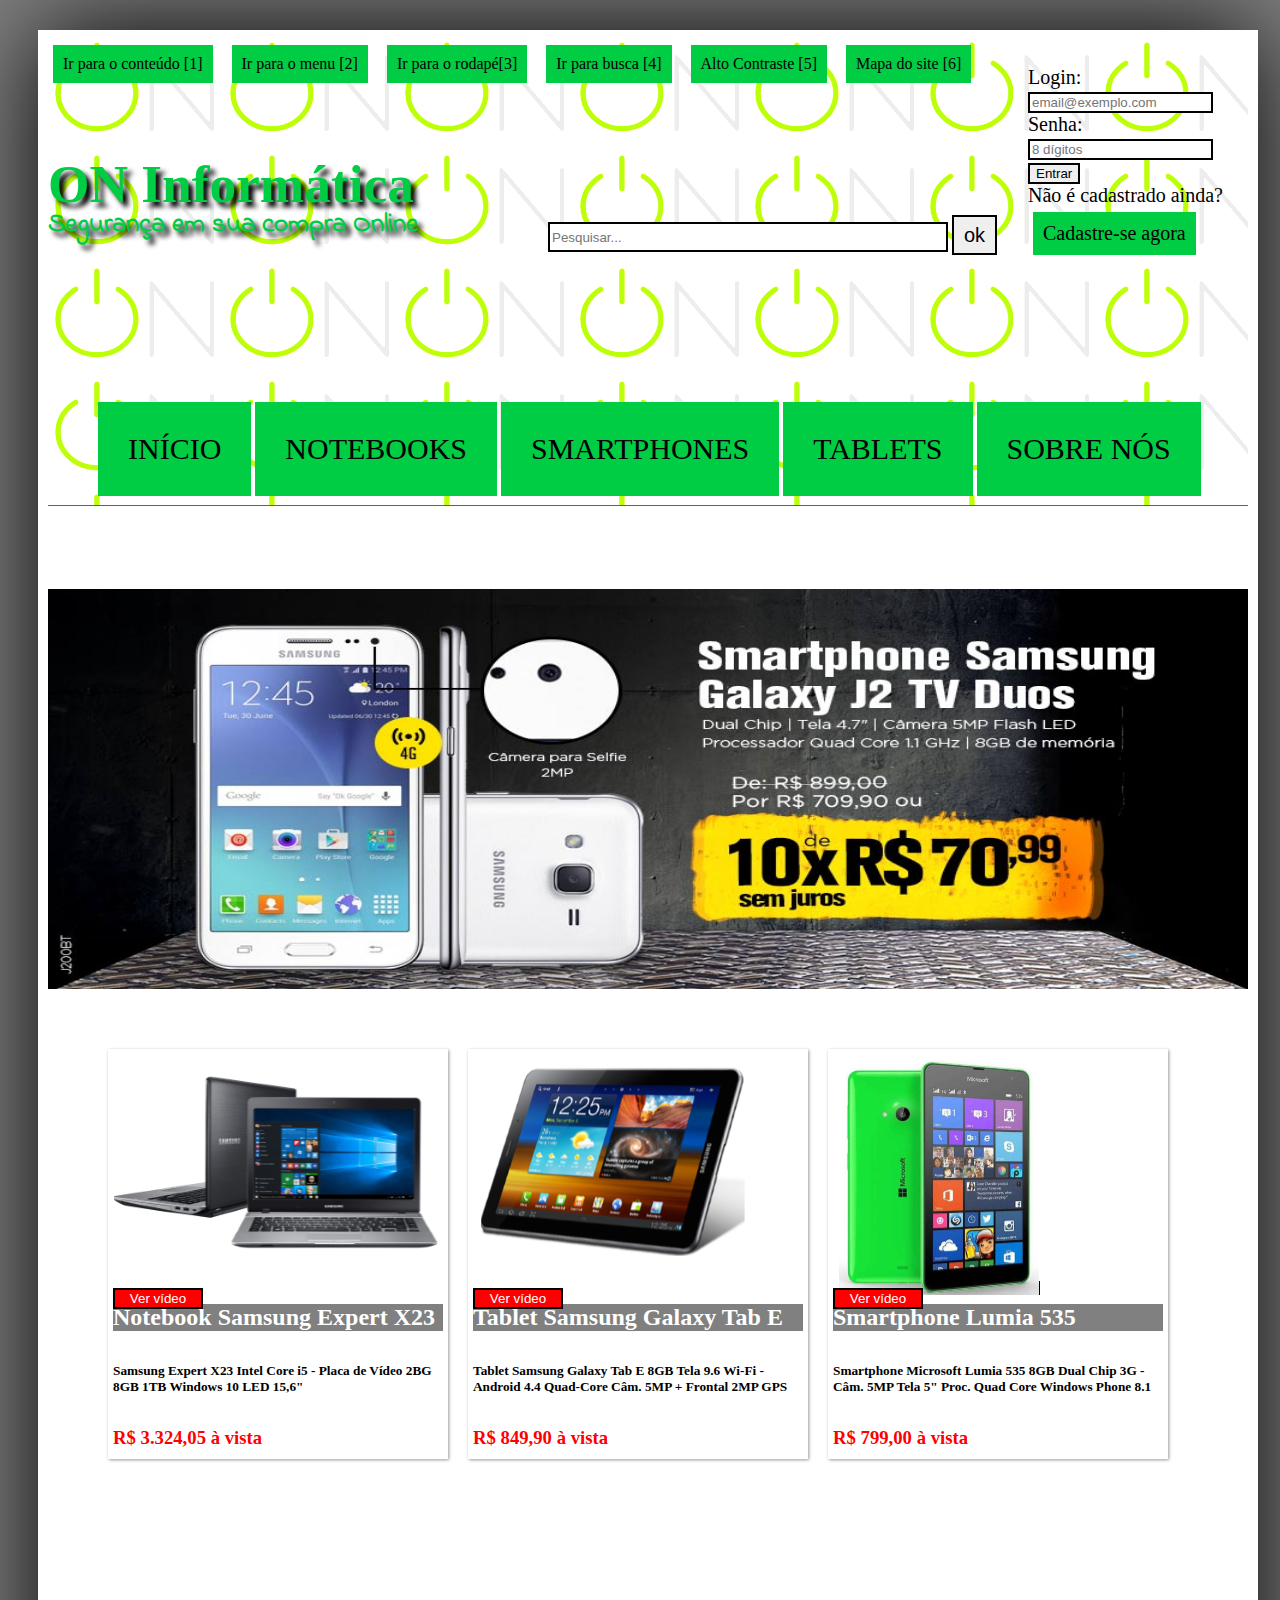
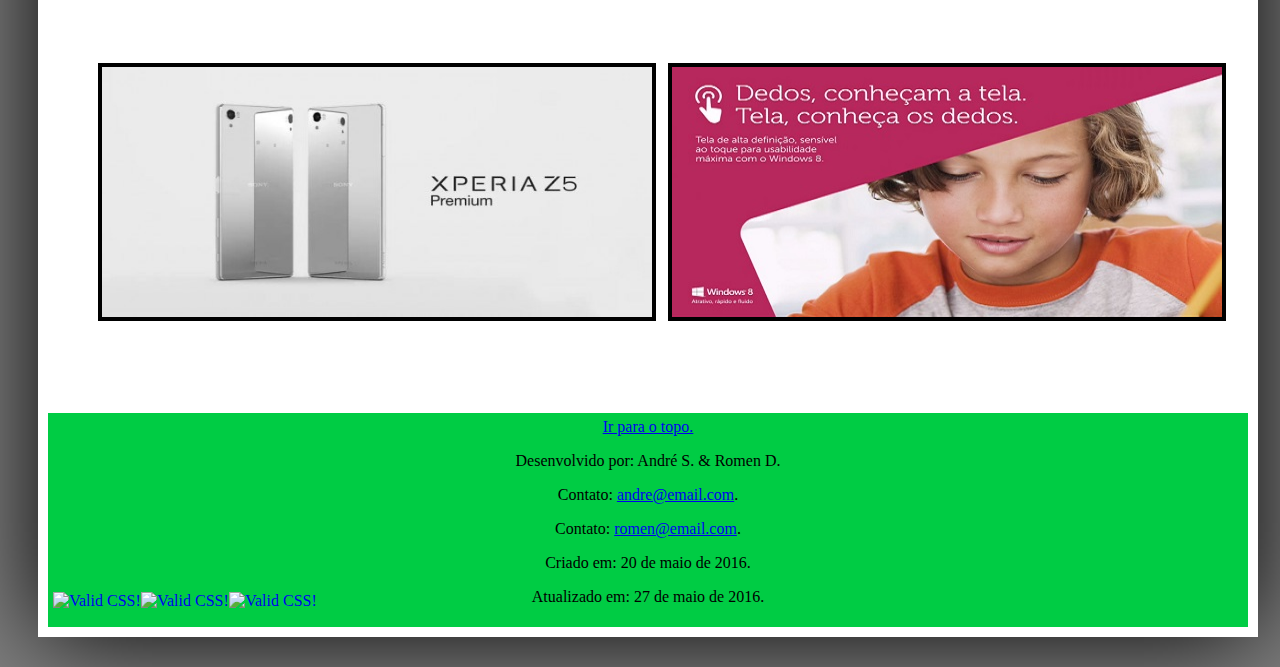
==== commit 15863c6e: "ULTIMO COMMIT IDENTAÇAO" ====
--- a/Site de Vendas/index.html
+++ b/Site de Vendas/index.html
@@ -3,49 +3,56 @@
  <head>
   <meta charset="UTF-8">
   <meta name="viewport" content="width=device-width, initial-scale=1">
-	<link rel="stylesheet" href="css/estilo.css">
-	<link rel="icon" type="image/ico" href="img/logo.ico" >
-	<title>ON Informática | Início</title>
+	  <link rel="stylesheet" href="css/estilo.css">
+	  <link rel="icon" type="image/ico" href="img/logo.ico" >
+	  <title>ON Informática | Início</title>
  </head>
+ 
  <body id="corpo" onload="myFunction()">
 	<div id="interface">
 	<header id="cabecalho">
-		<a accesskey="1" href="#menu" id="link-conteudo">Ir para o conteúdo <span>[1] </span></a>
-		<a accesskey="2" href="#cabecalho" id="link-menu">Ir para o menu <span>[2] </span></a>
-		<a accesskey="3" href="#rodape" id="link-rodape">Ir para o rodapé<span>[3] </span> </a>
-		<a accesskey="4" href="#busca" id="link-busca">Ir para busca <span>[4]</span></a>
-		<a accesskey="5" href="#" onclick="mudaCor(1)" id="link-alto-contraste">Alto Contraste <span>[5]</span></a>
-		<a accesskey="6" href="mapaSite.html" id="link-mapa-site">Mapa do site <span>[6]</span></a>
-		<script type="text/javascript" src="js/altocontraste.js"></script>
-	    <form>
-		<h1 id="nome-empresa">ON Informática</h1>
-		<h2 id="slogan" >Segurança em sua compra Online</h2>
+		  <a accesskey="1" href="#menu" id="link-conteudo">Ir para o conteúdo <span>[1] </span></a>
+		  <a accesskey="2" href="#cabecalho" id="link-menu">Ir para o menu <span>[2] </span></a>
+		  <a accesskey="3" href="#rodape" id="link-rodape">Ir para o rodapé<span>[3] </span> </a>
+		  <a accesskey="4" href="#busca" id="link-busca">Ir para busca <span>[4]</span></a>
+		  <a accesskey="5" href="#" onclick="mudaCor(1)" id="link-alto-contraste">Alto Contraste <span>[5]</span></a>
+		  <a accesskey="6" href="mapaSite.html" id="link-mapa-site">Mapa do site <span>[6]</span></a>
+	      <script type="text/javascript" src="js/altocontraste.js"></script>
+	      <form>
+		       <h1 id="nome-empresa">ON Informática</h1>
+		       <h2 id="slogan" >Segurança em sua compra Online</h2>
 		</form>
+		
+		<!-- Login -->
 		<form id="login">
-			Login:<br>
-			<input id="email" type="email" required name="email" placeholder="email@exemplo.com"><br>
-			Senha:<br>
-			<input id="senha1" type="password" required name="psw" placeholder="8 dígitos" pattern="\d{8}"><br>
-			<input type="submit" value="Entrar"><br>
-			Não é cadastrado ainda? <br>
-			<a href="telaCadastro.html" id="cadastrar" >Cadastre-se agora</a>
+			   Login:<br>
+			   <input id="email" type="email" required name="email" placeholder="email@exemplo.com"><br>
+			   Senha:<br>
+			   <input id="senha1" type="password" required name="psw" placeholder="8 dígitos" pattern="\d{8}"><br>
+			   <input type="submit" value="Entrar"><br>
+			   Não é cadastrado ainda? <br>
+			   <a href="telaCadastro.html" id="cadastrar" >Cadastre-se agora</a>
 		</form>
+		
 		<!-- BUSCA NO SITE -->
 		<form id="busca" method="get" action="/search/">
-			<input id="caixa" type="search" name="busca" placeholder="Pesquisar...">		
-			<button type="button">ok</button>
+			  <input id="caixa" type="search" name="busca" placeholder="Pesquisar...">		
+			  <button type="button">ok</button>
 		</form>
+		
 	</header>
+	
 	<!-- MENU -->
 	<nav id="menu">
-	 <ul>
-		<li id="menu1"><a id="menu1.1" href="index.html" title="Home">Início</a> </li>
-		<li id="menu2"><a  id="menu1.2" href="notebooks.html" title="Notebooks">Notebooks</a> </li>
-		<li id="menu3"><a id="menu1.3" href="smartphones.html">Smartphones</a> </li>
-		<li id="menu4"><a id="menu1.4" href="tablets.html">Tablets</a></li>
-		<li id="menu5"><a id="menu1.5" href="sobre.html">Sobre Nós</a></li>
-	 </ul>
+	   <ul>
+	    	<li id="menu1"><a id="menu1.1" href="index.html" title="Home">Início</a> </li>
+		    <li id="menu2"><a  id="menu1.2" href="notebooks.html" title="Notebooks">Notebooks</a> </li>
+	    	<li id="menu3"><a id="menu1.3" href="smartphones.html">Smartphones</a> </li>
+	    	<li id="menu4"><a id="menu1.4" href="tablets.html">Tablets</a></li>
+	    	<li id="menu5"><a id="menu1.5" href="sobre.html">Sobre Nós</a></li>
+	    </ul>
 	</nav>
+	
 	<!-- BANNER -->
 	<section id="promocao">
 	    <h6>Banner Promocional</h6>
@@ -58,22 +65,24 @@
 		<div id="bip"></div>
 		<script type="text/javascript" src="js/rotinaBanner.js"></script>
 	</section>
+	
 	<!-- IMAGENS -->
 	<section id="imagens" onload="MyFunction()">
 		<ul >
-		  <li id="notebook"><h2>Notebook Samsung Expert X23</h2>
-			<h5>Samsung Expert X23 Intel Core i5 - Placa de Vídeo 2BG 8GB 1TB Windows 10 LED 15,6"</h5>
-			<h3>R$ 3.324,05 à vista</h3>
-			<br><br><br><button type="button" class="show-modal1">Ver vídeo</button></li>
-		  <li id="tablet"><h2>Tablet Samsung Galaxy Tab E</h2>
-			<h5>Tablet Samsung Galaxy Tab E 8GB Tela 9.6 Wi-Fi - Android 4.4 Quad-Core Câm. 5MP + Frontal 2MP GPS</h5>
-			<h3>R$ 849,90 à vista</h3>
-			<br><br><br><button type="button" class="show-modal2">Ver vídeo</button></li>
-		  <li id="celular"><h2>Smartphone Lumia 535</h2>
-			<h5>Smartphone Microsoft Lumia 535 8GB Dual Chip 3G - Câm. 5MP Tela 5" Proc. Quad Core Windows Phone 8.1</h5>
-			<h3>R$ 799,00 à vista</h3>
-			<br><br><br><button type="button" class="show-modal3">Ver vídeo</button></li>
+		    <li id="notebook"><h2>Notebook Samsung Expert X23</h2>
+		    	<h5>Samsung Expert X23 Intel Core i5 - Placa de Vídeo 2BG 8GB 1TB Windows 10 LED 15,6"</h5>
+		    	<h3>R$ 3.324,05 à vista</h3>
+			    <button type="button" class="show-modal1">Ver vídeo</button></li>
+		    <li id="tablet"><h2>Tablet Samsung Galaxy Tab E</h2>
+			    <h5>Tablet Samsung Galaxy Tab E 8GB Tela 9.6 Wi-Fi - Android 4.4 Quad-Core Câm. 5MP + Frontal 2MP GPS</h5>
+			    <h3>R$ 849,90 à vista</h3>
+			    <button type="button" class="show-modal2">Ver vídeo</button></li>
+		    <li id="celular"><h2>Smartphone Lumia 535</h2>
+			    <h5>Smartphone Microsoft Lumia 535 8GB Dual Chip 3G - Câm. 5MP Tela 5" Proc. Quad Core Windows Phone 8.1</h5>
+			    <h3>R$ 799,00 à vista</h3>
+			    <button type="button" class="show-modal3">Ver vídeo</button></li>
 		</ul>
+	<!--Videos -->
 		<video id="clickVideo">
 			<link rel="stylesheet" href="css/showYtVideo.css" type="text/css" property=''>
 			<script src="http://code.jquery.com/jquery-1.11.3.min.js"></script>
@@ -81,6 +90,7 @@
 			<script type="text/javascript" src="js/rotinaVideo-index.js"></script>
 		</video>
 	</section> 
+	
 	<!-- PUBLICIDADES -->
 	<aside id="publi1">
 		<img src="img/publi1.jpg" alt="Publicidade 1">
@@ -88,6 +98,7 @@
 	<aside id="publi2">
 		<img src="img/publi2.jpg" alt="Publicidade 2">
 	</aside>
+	
 	<!-- RODAPÉ -->
 	<footer id="rodape">
 		<a id="gotop" href="#" onclick="MGJS.goTop();return false;">Ir para o topo.</a>
@@ -97,27 +108,30 @@
 		<p>Criado em: 20 de maio de 2016.</p>
 		<p>Atualizado em: 27 de maio de 2016.</p>
 		<p>
-        <a href="http://jigsaw.w3.org/css-validator/check/referer">
-        <img style="border:0;width:88px;height:31px"
-        src="http://jigsaw.w3.org/css-validator/images/vcss-blue"
-        alt="Valid CSS!" /></a>
+          <a href="http://jigsaw.w3.org/css-validator/check/referer">
+             <img style="border:0;width:88px;height:31px"
+             src="http://jigsaw.w3.org/css-validator/images/vcss-blue"
+             alt="Valid CSS!" /></a>
 		</p>
 		<p>
-      <a href="http://jigsaw.w3.org/css-validator/check/referer">
-         <img style="border:0;width:88px;height:31px"
-         src="http://jigsaw.w3.org/css-validator/images/vcss-blue"
-        alt="Valid CSS!" />
-      </a>
-	   </p>
-	  <p>
-        <a href="http://jigsaw.w3.org/css-validator/check/referer">
-        <img style="border:0;width:88px;height:31px"
-        src="http://jigsaw.w3.org/css-validator/images/vcss-blue"
-        alt="Valid CSS!" />
-     </a>
-    </p>
+           <a href="http://jigsaw.w3.org/css-validator/check/referer">
+              <img style="border:0;width:88px;height:31px"
+              src="http://jigsaw.w3.org/css-validator/images/vcss-blue"
+              alt="Valid CSS!" />
+           </a>
+	    </p>
+	    <p>
+           <a href="http://jigsaw.w3.org/css-validator/check/referer">
+              <img style="border:0;width:88px;height:31px"
+              src="http://jigsaw.w3.org/css-validator/images/vcss-blue"
+              alt="Valid CSS!" />
+            </a>
+        </p>
 
 	</footer> 
+	
 	</div>
- </body>
+	
+   </body>
+   
  </html>--- a/Site de Vendas/css/estilo.css
+++ b/Site de Vendas/css/estilo.css
@@ -116,14 +116,8 @@
 	color: #ffffff;
 	text-decoration:underline;
 }
-/*Formatação Banner*/
-
-section#promocao {
-	display: block;
-	height:400px;
-	width:700px;
-
-}
+
+
 /*Formatacao Mapa do site*/
 section#sobre img{
 	position: relative ;
@@ -134,7 +128,7 @@
 /*Formatação da Interface*/
 
 body{
-	background-color:#009933;
+	background-color:gray;
 	color: rgba(0,0,0,1);
 }
 
@@ -150,22 +144,17 @@
 div#interface footer{
 	background-color:#00cc44;
 }
-
-/*Formatação de Video */
-section#imagens video{
-	position:relative;
-	top:260;
-	left:80px;
-}
- video#clickVideo link{
-	position:relative;
-	top:260;
-	left:80px;
-}
-video#clickVideo script{
-	position:relative;
-	top:260;
-	left:80px;
+/*Formataçao dos Videos */
+
+section#imagens button{
+	 background-color:red;
+	 border: 2px solid black;
+	 color:white;
+	 width:90px;
+	 position:relative;
+	 top:70px;
+	 
+	 
 }
 
 /*Formatação de Imagens com legendas */
@@ -183,16 +172,16 @@
 	margin:10px;
 	float:left;
 	border: 5px solid #ffffff;
-	background-color:#ffffff;
+	background-color:gray;
 	box-shadow:1px 1px 3px rgba(0,0,0,.4);
 	-webkit-transition: all 0.3s ease-in;
 }
 section#imagens h2{
 	position:relative;
 	top:230px;
-	color:black;
+	color:white;
 	text-shadow: 1px 1px 1px gray;
-	background-color:#1aff1a;
+	background-color:gray;
 	
 }
 section#imagens h3{
@@ -315,6 +304,15 @@
     text-align:center;
     padding:5px; 
 	margin:0px;
+	
+}
+footer#rodape img{
+    float:left;
+	position:relative;
+	top:-40px;
+	left:0px;
+	
+	margin-top:10px;
 }
 /*Formatação da tela Sobre Nós*/
 
@@ -335,7 +333,7 @@
 	top:0px;
 	left:430px;
 }
-/*Formatação dos Formulários */
+/*Formatação da tela de Formulário de Cadastro*/
 
 section#formulario {
 	width:800px;
--- a/Site de Vendas/css/estiloBanner.css
+++ b/Site de Vendas/css/estiloBanner.css
@@ -15,3 +15,6 @@
    font-size:0px;
    color:red;
 }
+h6{
+	color:white;
+}
